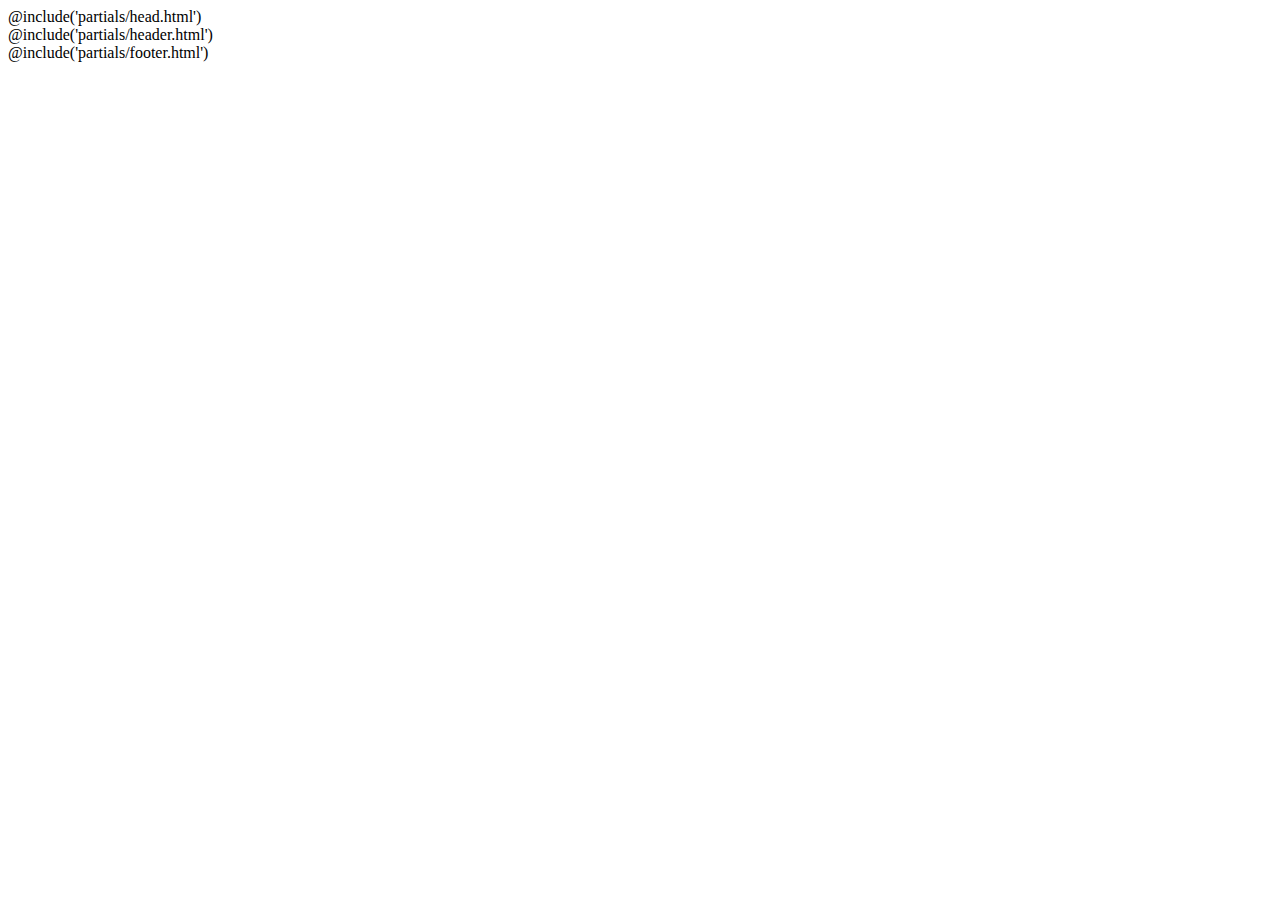
==== src/index.html @ cbc8d069 "Initial Commit" ====
<!DOCTYPE html>
<html lang="ru" class="page">
  @include('partials/head.html')

  <body class="page__body">
    <div class="site-container">
      @include('partials/header.html')
      <main class="main"></main>

      @include('partials/footer.html')
      <!-- @include('html/h1.html') пример include -->
    </div>
  </body>
</html>
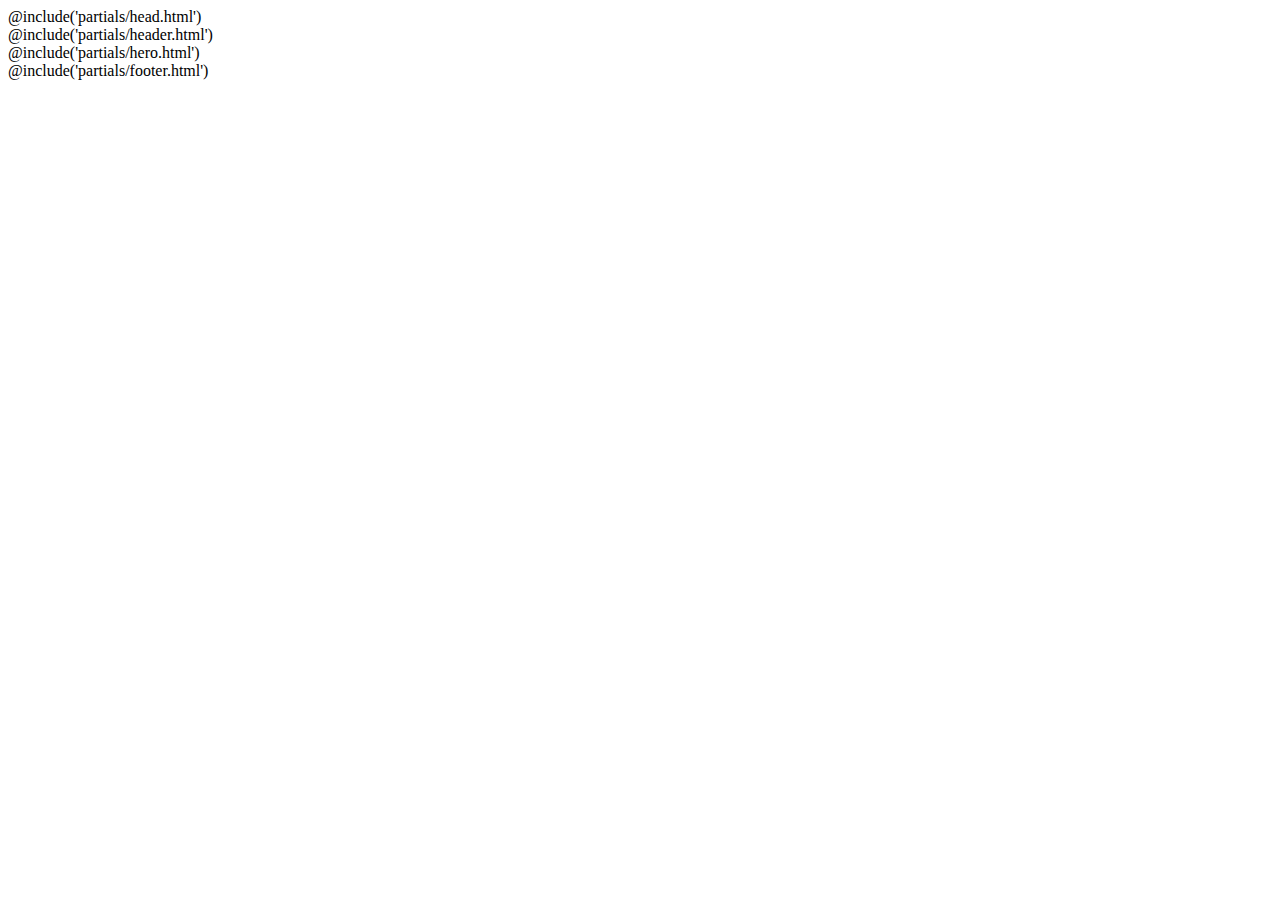
==== commit 537c291a: "Created: Added Header & Hero Sections" ====
--- a/src/index.html
+++ b/src/index.html
@@ -5,10 +5,8 @@
   <body class="page__body">
     <div class="site-container">
       @include('partials/header.html')
-      <main class="main"></main>
-
+      <main class="main">@include('partials/hero.html')</main>
       @include('partials/footer.html')
-      <!-- @include('html/h1.html') пример include -->
     </div>
   </body>
 </html>
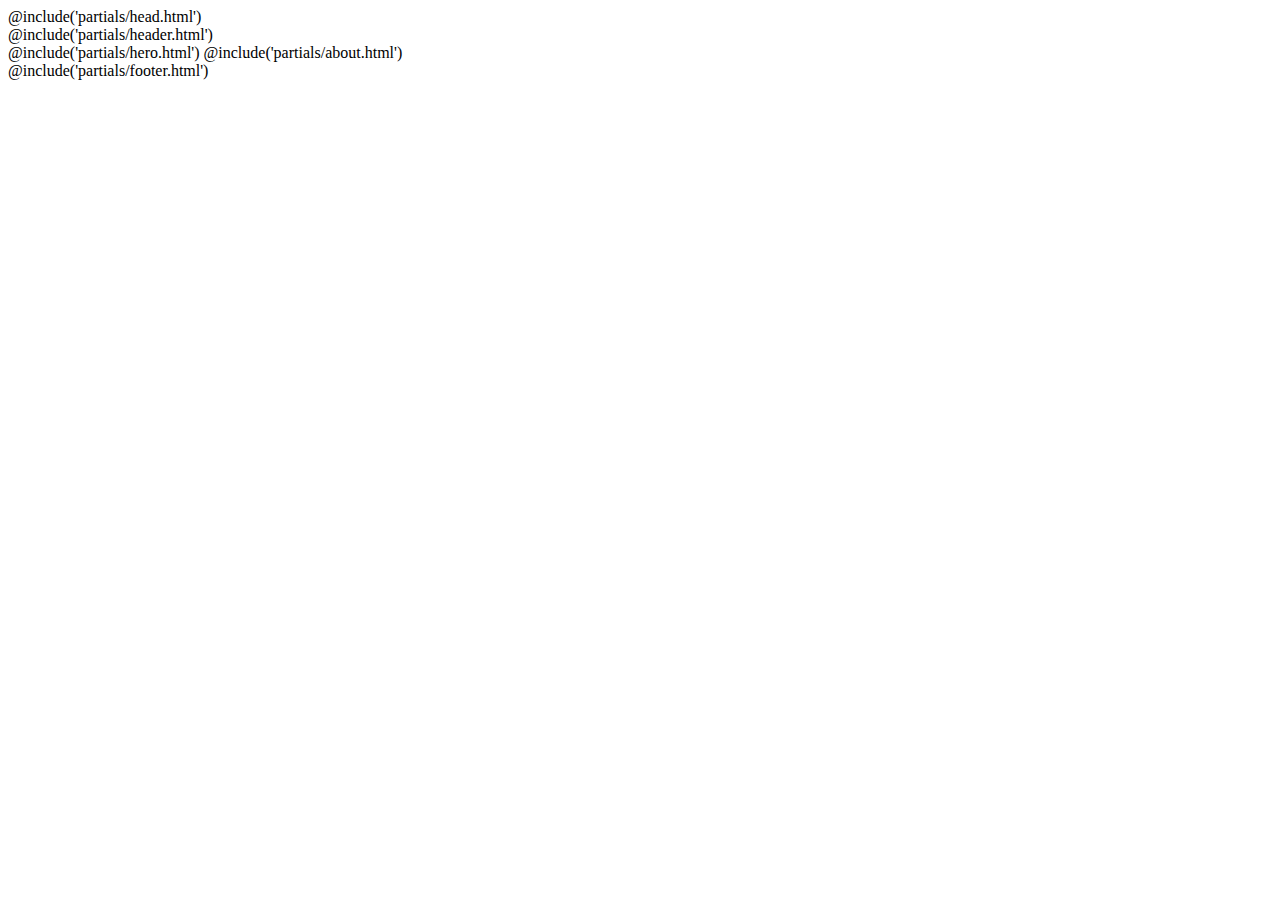
==== commit cf2bb4a3: "Created: Added About Section" ====
--- a/src/index.html
+++ b/src/index.html
@@ -5,7 +5,9 @@
   <body class="page__body">
     <div class="site-container">
       @include('partials/header.html')
-      <main class="main">@include('partials/hero.html')</main>
+      <main class="main">
+        @include('partials/hero.html') @include('partials/about.html')
+      </main>
       @include('partials/footer.html')
     </div>
   </body>
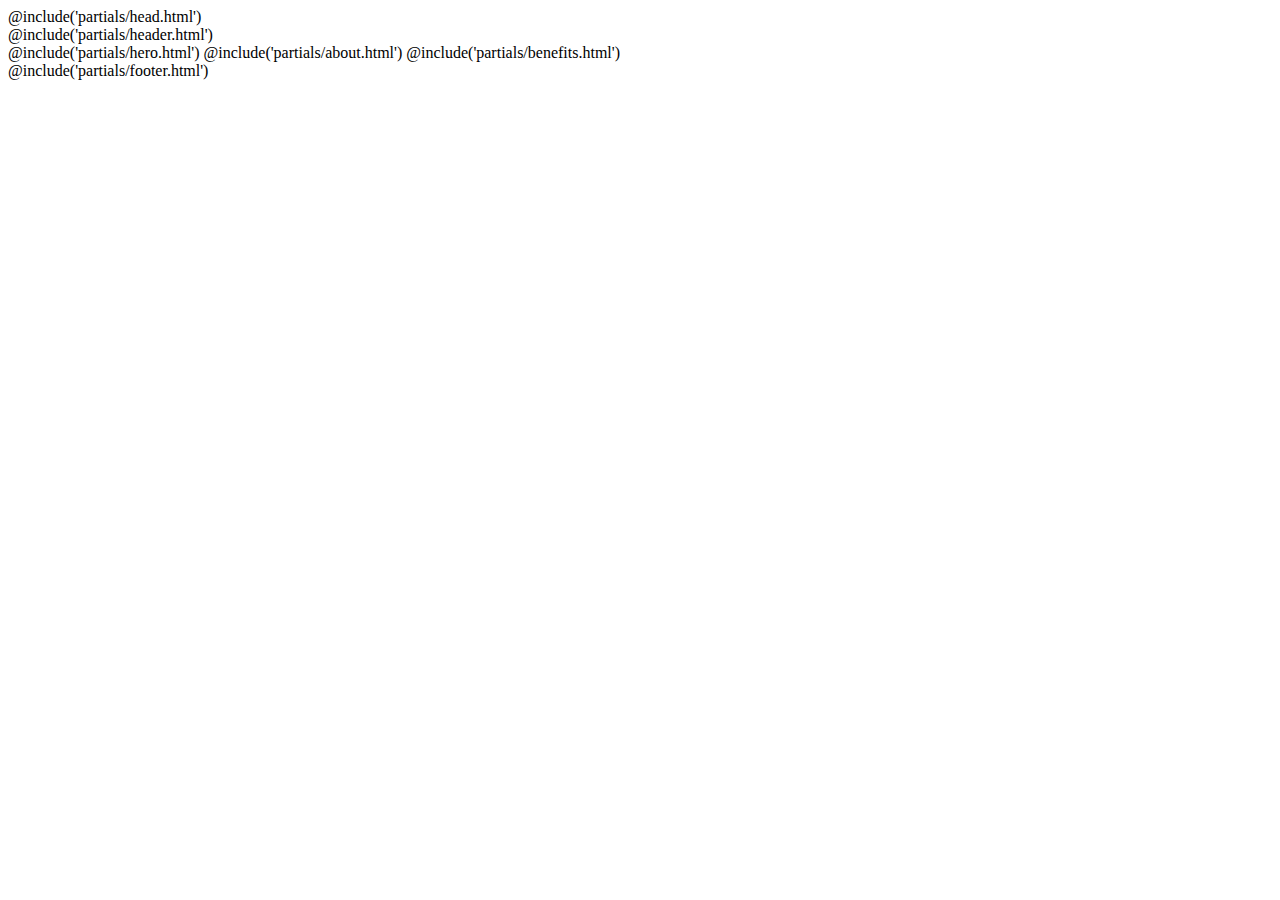
==== commit ae17f10f: "Created: Added Benefits Section" ====
--- a/src/index.html
+++ b/src/index.html
@@ -7,6 +7,7 @@
       @include('partials/header.html')
       <main class="main">
         @include('partials/hero.html') @include('partials/about.html')
+        @include('partials/benefits.html')
       </main>
       @include('partials/footer.html')
     </div>
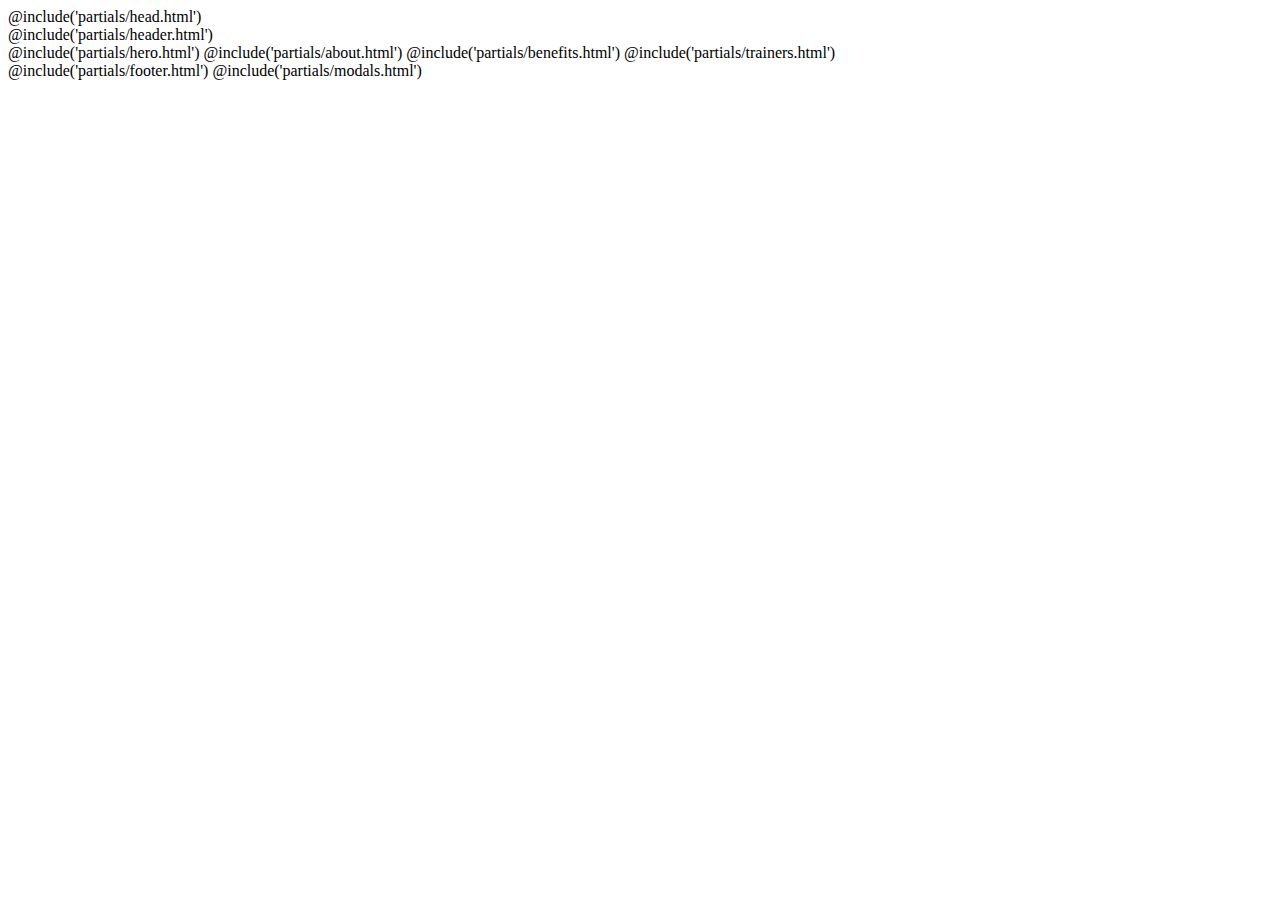
==== commit 20fe81d5: "Created: Added Trainers Section" ====
--- a/src/index.html
+++ b/src/index.html
@@ -7,9 +7,9 @@
       @include('partials/header.html')
       <main class="main">
         @include('partials/hero.html') @include('partials/about.html')
-        @include('partials/benefits.html')
+        @include('partials/benefits.html') @include('partials/trainers.html')
       </main>
-      @include('partials/footer.html')
+      @include('partials/footer.html') @include('partials/modals.html')
     </div>
   </body>
 </html>
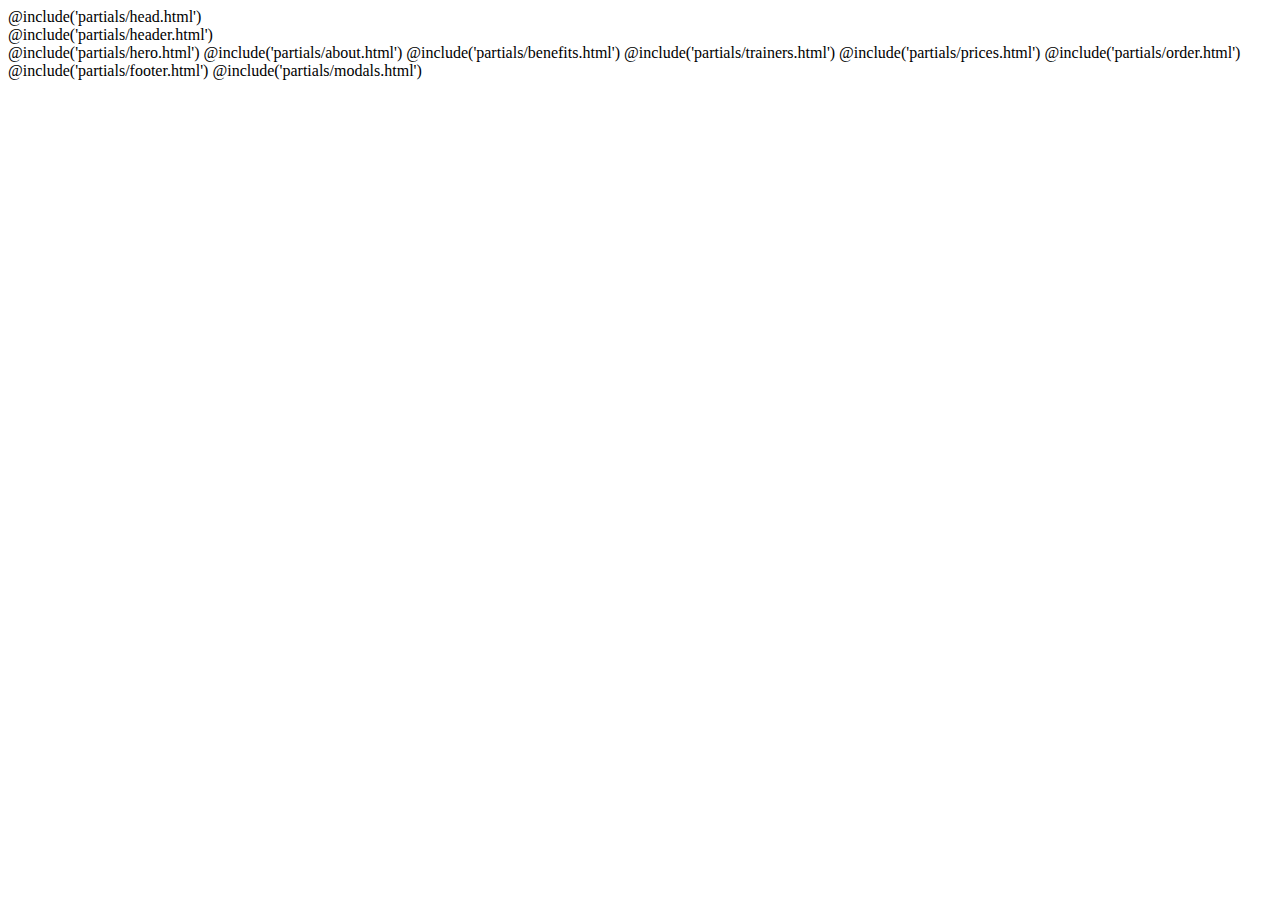
==== commit 5990970a: "Created: Added Prices & Order Sections" ====
--- a/src/index.html
+++ b/src/index.html
@@ -8,6 +8,7 @@
       <main class="main">
         @include('partials/hero.html') @include('partials/about.html')
         @include('partials/benefits.html') @include('partials/trainers.html')
+        @include('partials/prices.html') @include('partials/order.html')
       </main>
       @include('partials/footer.html') @include('partials/modals.html')
     </div>
